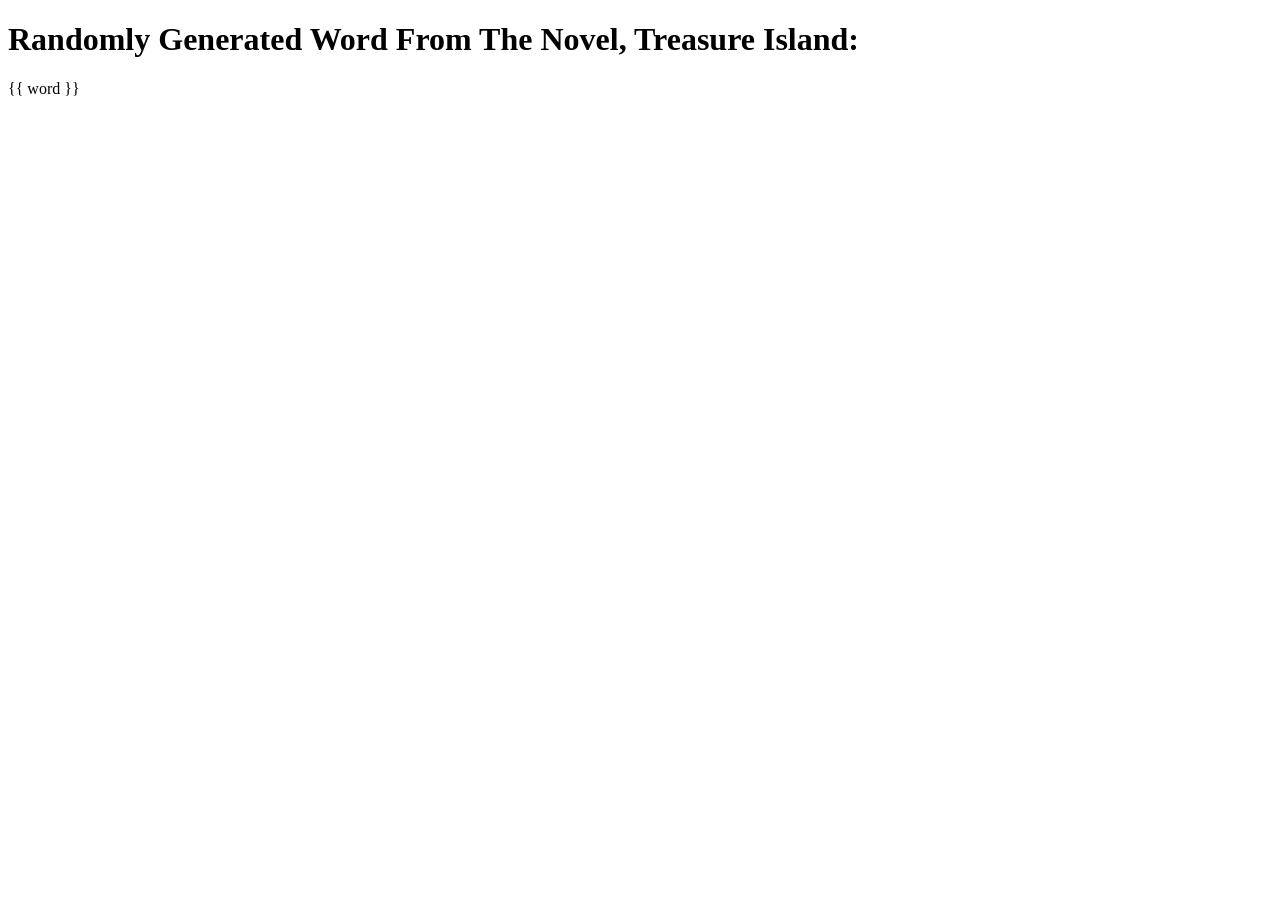
==== Code/tutorial_5/templates/index.html @ 2bb6b7e3 "Tutorial 5 updates, randomly generated word to Flask webpage" ====
<!DOCTYPE html>
<html lang="en">
<head>
    <meta charset="UTF-8">
    <title>Generated Text</title>
</head>
<body>
    <h1>Randomly Generated Word From The Novel, Treasure Island:</h1>
    <p>{{ word }}</p>
</body>
</html>
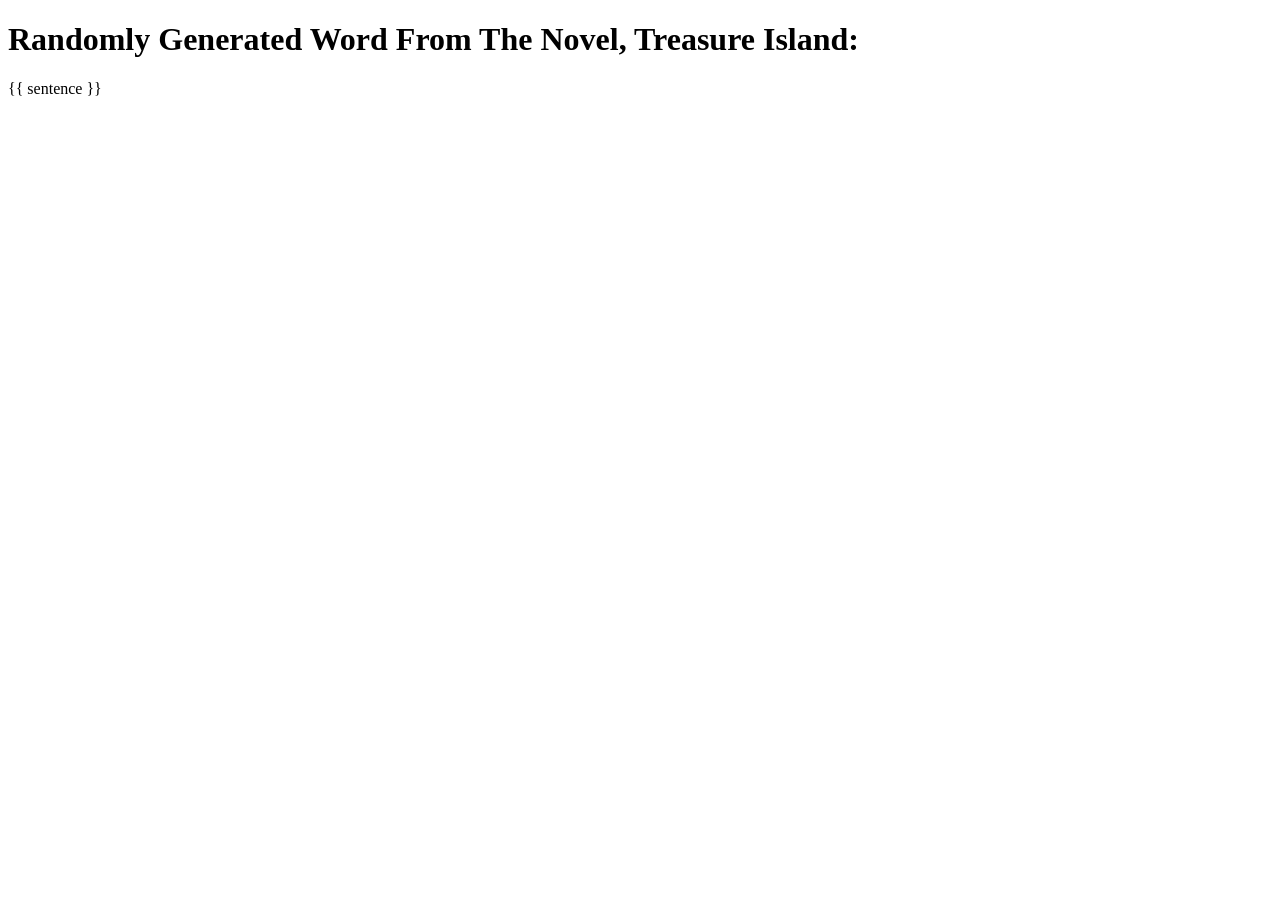
==== commit c2d34ab1: "Updated word generator to sentence generator" ====
--- a/Code/tutorial_5/templates/index.html
+++ b/Code/tutorial_5/templates/index.html
@@ -6,6 +6,6 @@
 </head>
 <body>
     <h1>Randomly Generated Word From The Novel, Treasure Island:</h1>
-    <p>{{ word }}</p>
+    <p>{{ sentence }}</p>
 </body>
 </html>
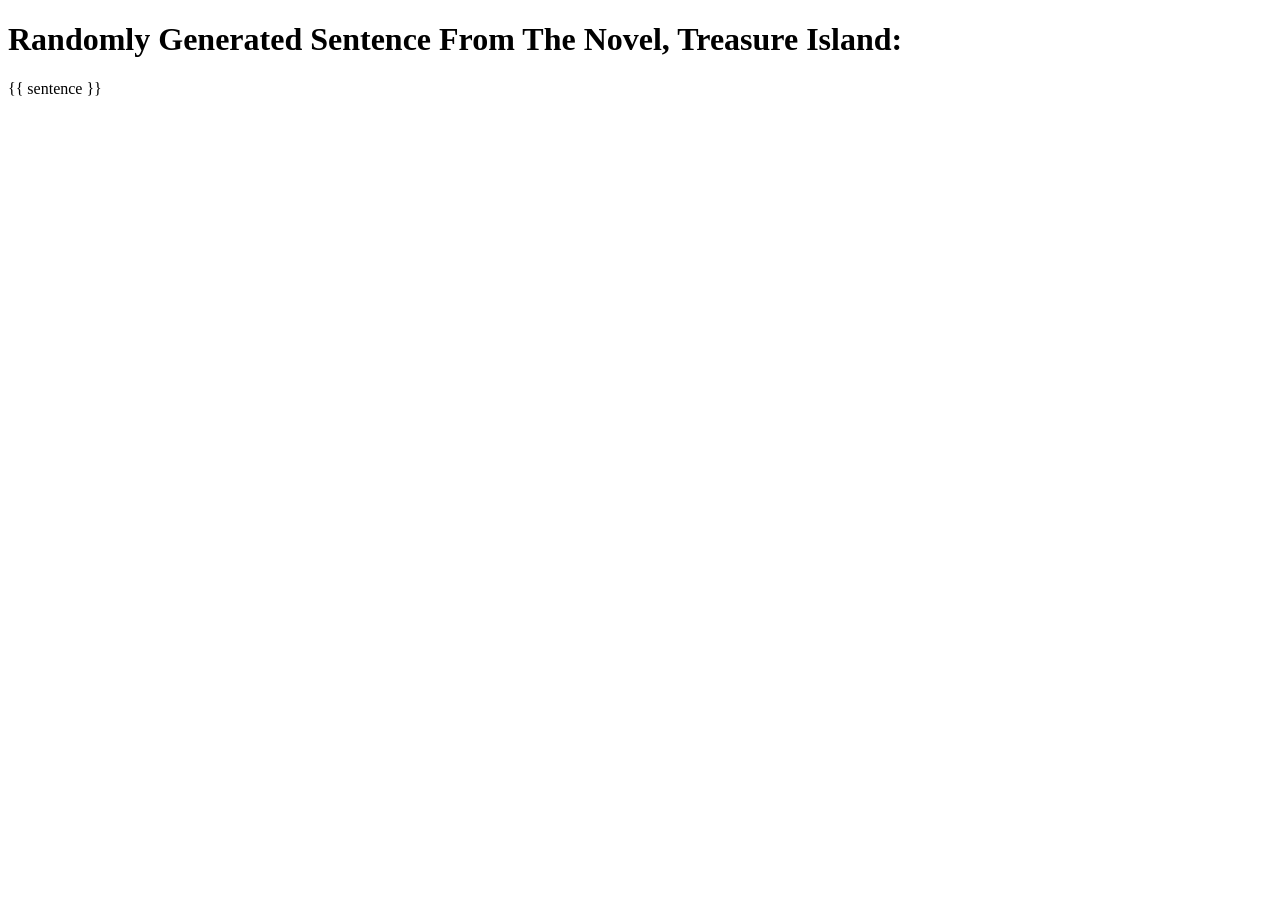
==== commit e9268a82: "Tutorial part 6 complete" ====
--- a/Code/tutorial_5/templates/index.html
+++ b/Code/tutorial_5/templates/index.html
@@ -5,7 +5,7 @@
     <title>Generated Text</title>
 </head>
 <body>
-    <h1>Randomly Generated Word From The Novel, Treasure Island:</h1>
+    <h1>Randomly Generated Sentence From The Novel, Treasure Island:</h1>
     <p>{{ sentence }}</p>
 </body>
 </html>
